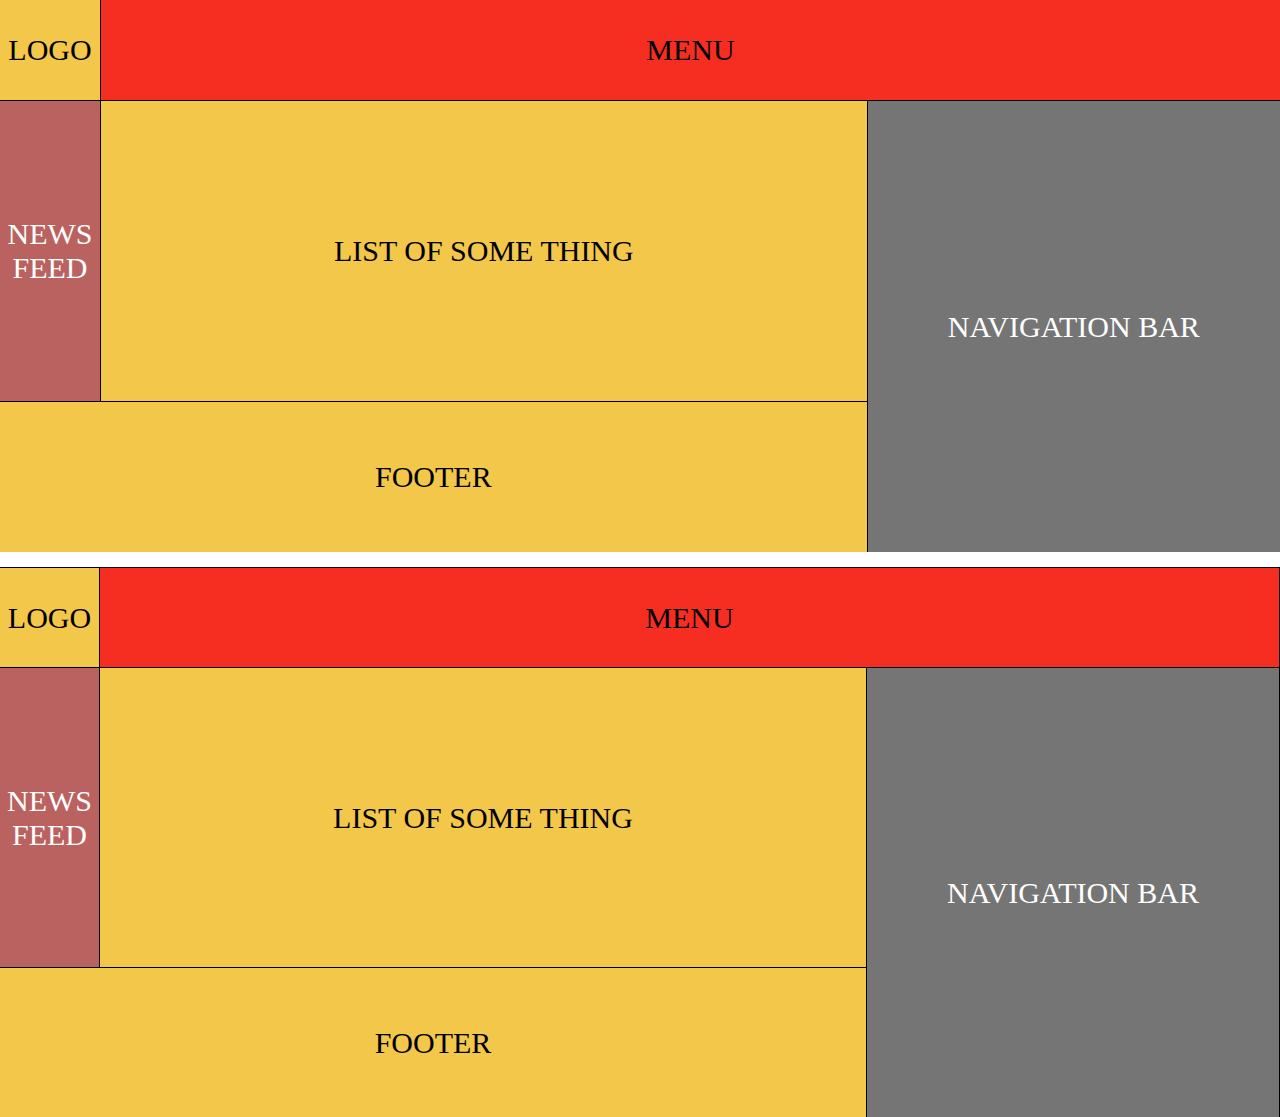
==== flexGrid/index.html @ 7cd58b3c "Add files via upload" ====
<!DOCTYPE html>
<html lang="en">
<head>
	<title></title>
	<link rel="stylesheet" type="text/css" href="css/style.css">
</head>
<body>
	<div class="main">
		<div class="logo">LOGO</div>
		<div class="menu">MENU</div>
		<div class="news">NEWS FEED</div>
		<div class="list">LIST OF SOME THING</div>
		<div class="nav">NAVIGATION BAR</div>
		<div class="footer">FOOTER</div>
	</div>
	<div class="header">
  		<div class="logoFlex textDec">LOGO</div>
  		<div class="menuFlex textDec">MENU</div>
	</div>
	<div class="content-container">
  		<div class="content-container__left">
    		<div class="newsFlex textDec">NEWS FEED</div>
    		<div class="listFlex textDec">LIST OF SOME THING</div>
    		<div class="footerFlex textDec">FOOTER</div>
 	 	</div>
 	 	<div class="navFlex textDec">NAVIGATION BAR</div>
	</div>

</body>
</html>
---- flexGrid/css/style.css ----
* {
	margin: 0;
	padding:0;
	box-sizing: border-box;
	border:0;
}

.news, 
.nav,
.newsFlex,
.navFlex {
	color: #fff;
}

.logo, 
.footer,
.list,
.logoFlex, 
.footerFlex,
.listFlex {
	background-color: #f3c74a;
}

.menu,
.menuFlex {
	background-color: #f62e22;	
}

.news,
.newsFlex {
	background-color: #ba6260;	
}

.nav,
.navFlex {
	background-color: #757575;
}
/*GRID*/

.main {
	display: grid;
	grid-template-columns: 100px 0.65fr 0.35fr;
	grid-template-rows: 100px 300px 150px;
	grid-gap:1px;
	background-color: #000;
	margin-bottom:15px;

}

.main div {
	display: flex;
    justify-content: center;
    align-items: center;
    text-align: center;
	font-size: 30px;
}

.logo {
	grid-area: 1/1/2/2;
}


.menu {
	grid-area: 1/2/2/4;
}


.news {
	grid-area: 2/1/3/2;
}


.list {
	grid-area: 2/2/3/3;
}


.nav {
	grid-area: 2/3/4/4;
}

.footer {
	grid-area: 3/1/4/3;
}

/*FLEXBOX*/

.header {
  width: 100%;
  display: flex;
}

.textDec {
	flex-direction: column;
	text-align: center;
	display: flex;
	font-size: 30px;
	justify-content: center;
}

.logoFlex {
  width: 100px;
  height: 100px;
  flex-shrink: 0;
}

.menuFlex {
  height: 100px;
  flex-grow: 1;
  flex-shrink: 0;
}

.content-container {
  width: 100%;
  display: flex;
  flex-direction: row;
  text-align: center;
  font-size: 30px;
}

.content-container__left {
  width: calc((100% - 100px) * 0.65 + 100px);
  display: flex;
  flex-direction: row;
  flex-wrap: wrap;
}

.navFlex {
  height: 450px;
  width: calc((100% - 100px) * 0.35);
}

.newsFlex {
  width: 100px;
  height: 300px;
  flex-shrink: 0;
}

.listFlex {
  height: 300px;
  flex-grow: 1;
  flex-shrink: 0;
}

.footerFlex {
  height: 150px;
  width: 100%;
}


.logoFlex,
.menuFlex,
.newsFlex,
.listFlex,
.footerFlex,
.navFlex {
  box-sizing: border-box;
  border: 1px solid black;
  border-width: 1px 1px 0 0;
}
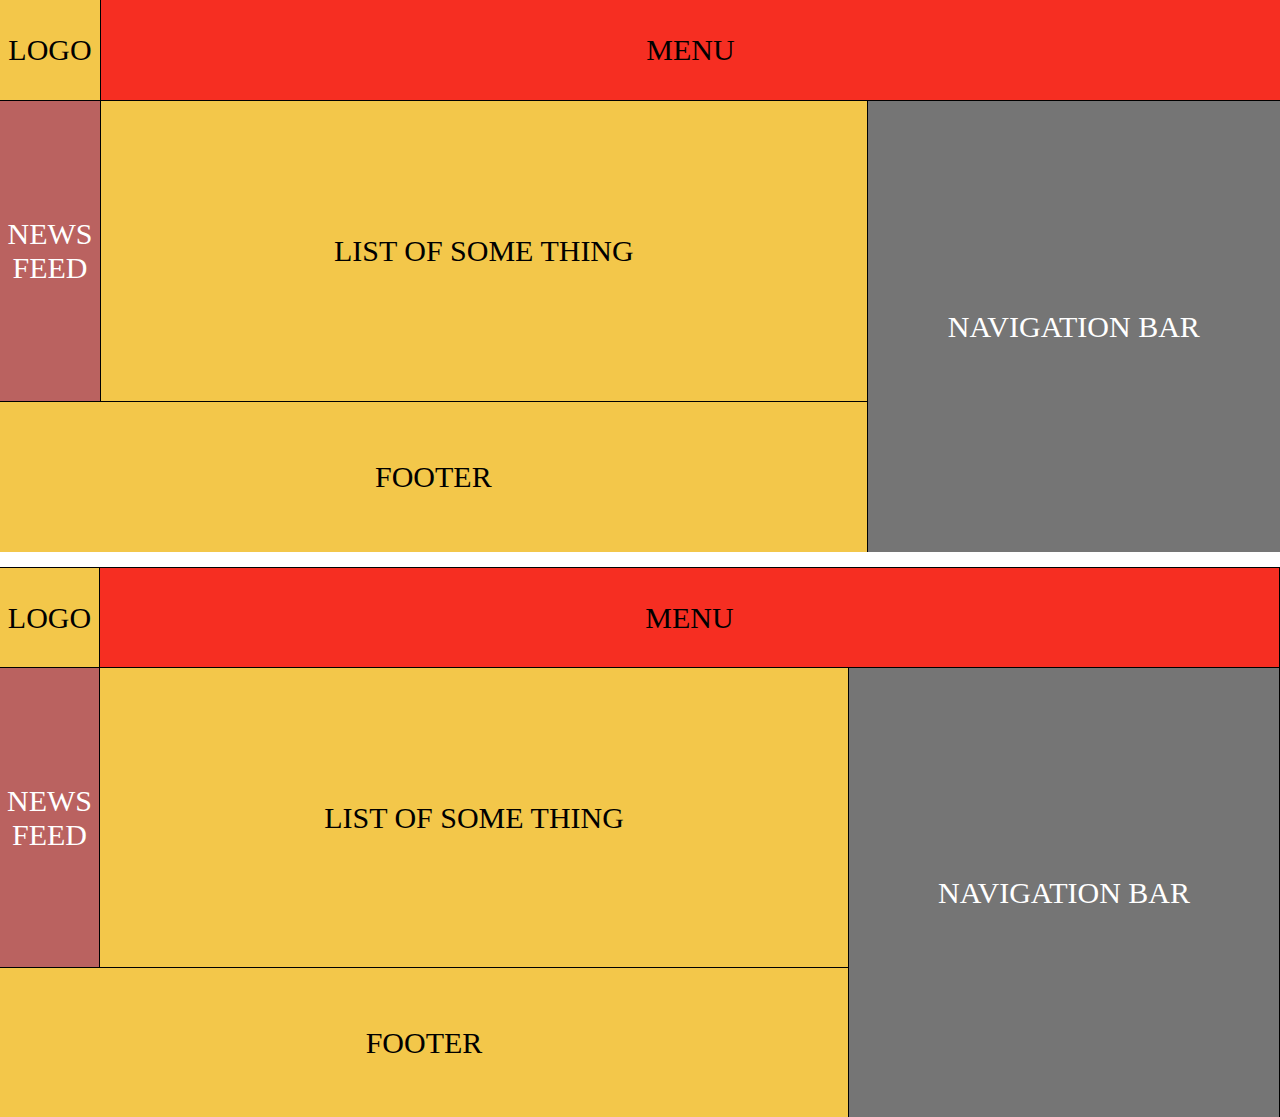
==== commit d063b468: "Update index.html" ====
--- a/flexGrid/index.html
+++ b/flexGrid/index.html
@@ -13,18 +13,19 @@
 		<div class="nav">NAVIGATION BAR</div>
 		<div class="footer">FOOTER</div>
 	</div>
-	<div class="header">
-  		<div class="logoFlex textDec">LOGO</div>
-  		<div class="menuFlex textDec">MENU</div>
+	<div>
+		<div class="header">
+  			<div class="logoFlex textDec">LOGO</div>
+  			<div class="menuFlex textDec">MENU</div>
+		</div>
+		<div class="content-container">
+  			<div class="content-container__left">
+    			<div class="newsFlex textDec">NEWS FEED</div>
+    			<div class="listFlex textDec">LIST OF SOME THING</div>
+    			<div class="footerFlex textDec">FOOTER</div>
+ 	 		</div>
+ 	 		<div class="navFlex textDec">NAVIGATION BAR</div>
+		</div>
 	</div>
-	<div class="content-container">
-  		<div class="content-container__left">
-    		<div class="newsFlex textDec">NEWS FEED</div>
-    		<div class="listFlex textDec">LIST OF SOME THING</div>
-    		<div class="footerFlex textDec">FOOTER</div>
- 	 	</div>
- 	 	<div class="navFlex textDec">NAVIGATION BAR</div>
-	</div>
-
 </body>
-</html>+</html>
--- a/flexGrid/css/style.css
+++ b/flexGrid/css/style.css
@@ -1,15 +1,15 @@
 * {
-	margin: 0;
-	padding:0;
-	box-sizing: border-box;
-	border:0;
+  margin: 0;
+  padding:0;
+  box-sizing: border-box;
+  border:0;
 }
 
 .news, 
 .nav,
 .newsFlex,
 .navFlex {
-	color: #fff;
+  color: #fff;
 }
 
 .logo, 
@@ -18,69 +18,69 @@
 .logoFlex, 
 .footerFlex,
 .listFlex {
-	background-color: #f3c74a;
+  background-color: #f3c74a;
 }
 
 .menu,
 .menuFlex {
-	background-color: #f62e22;	
+  background-color: #f62e22;	
 }
 
 .news,
 .newsFlex {
-	background-color: #ba6260;	
+  background-color: #ba6260;	
 }
 
 .nav,
 .navFlex {
-	background-color: #757575;
+  background-color: #757575;
 }
 /*GRID*/
 
 .main {
-	display: grid;
-	grid-template-columns: 100px 0.65fr 0.35fr;
-	grid-template-rows: 100px 300px 150px;
-	grid-gap:1px;
-	background-color: #000;
-	margin-bottom:15px;
+  display: grid;
+  grid-template-columns: 100px 65fr 35fr;
+  grid-template-rows: 100px 300px 150px;
+  grid-gap:1px;
+  background-color: #000;
+  margin-bottom:15px;
 
 }
 
 .main div {
-	display: flex;
-    justify-content: center;
-    align-items: center;
-    text-align: center;
-	font-size: 30px;
+  display: flex;
+  justify-content: center;
+  align-items: center;
+  text-align: center;
+  font-size: 30px;
 }
 
 .logo {
-	grid-area: 1/1/2/2;
+  grid-area: 1/1/2/2;
 }
 
 
 .menu {
-	grid-area: 1/2/2/4;
+  grid-area: 1/2/2/4;
 }
 
 
 .news {
-	grid-area: 2/1/3/2;
+  grid-area: 2/1/3/2;
 }
 
 
 .list {
-	grid-area: 2/2/3/3;
+  grid-area: 2/2/3/3;
 }
 
 
 .nav {
-	grid-area: 2/3/4/4;
+  grid-area: 2/3/4/4;
 }
 
 .footer {
-	grid-area: 3/1/4/3;
+  grid-area: 3/1/4/3;
 }
 
 /*FLEXBOX*/
@@ -91,11 +91,11 @@
 }
 
 .textDec {
-	flex-direction: column;
-	text-align: center;
-	display: flex;
-	font-size: 30px;
-	justify-content: center;
+  flex-direction: column;
+  text-align: center;
+  display: flex;
+  font-size: 30px;
+  justify-content: center;
 }
 
 .logoFlex {
@@ -105,7 +105,6 @@
 }
 
 .menuFlex {
-  height: 100px;
   flex-grow: 1;
   flex-shrink: 0;
 }
@@ -113,21 +112,21 @@
 .content-container {
   width: 100%;
   display: flex;
-  flex-direction: row;
   text-align: center;
   font-size: 30px;
 }
 
 .content-container__left {
-  width: calc((100% - 100px) * 0.65 + 100px);
+  /*width: calc((100% - 100px) * 0.65 + 100px);*/
+  flex-grow: 65;
   display: flex;
-  flex-direction: row;
   flex-wrap: wrap;
 }
 
 .navFlex {
   height: 450px;
-  width: calc((100% - 100px) * 0.35);
+  /*width: calc((100% - 100px) * 0.35);*/
+  flex-grow: 35;
 }
 
 .newsFlex {
